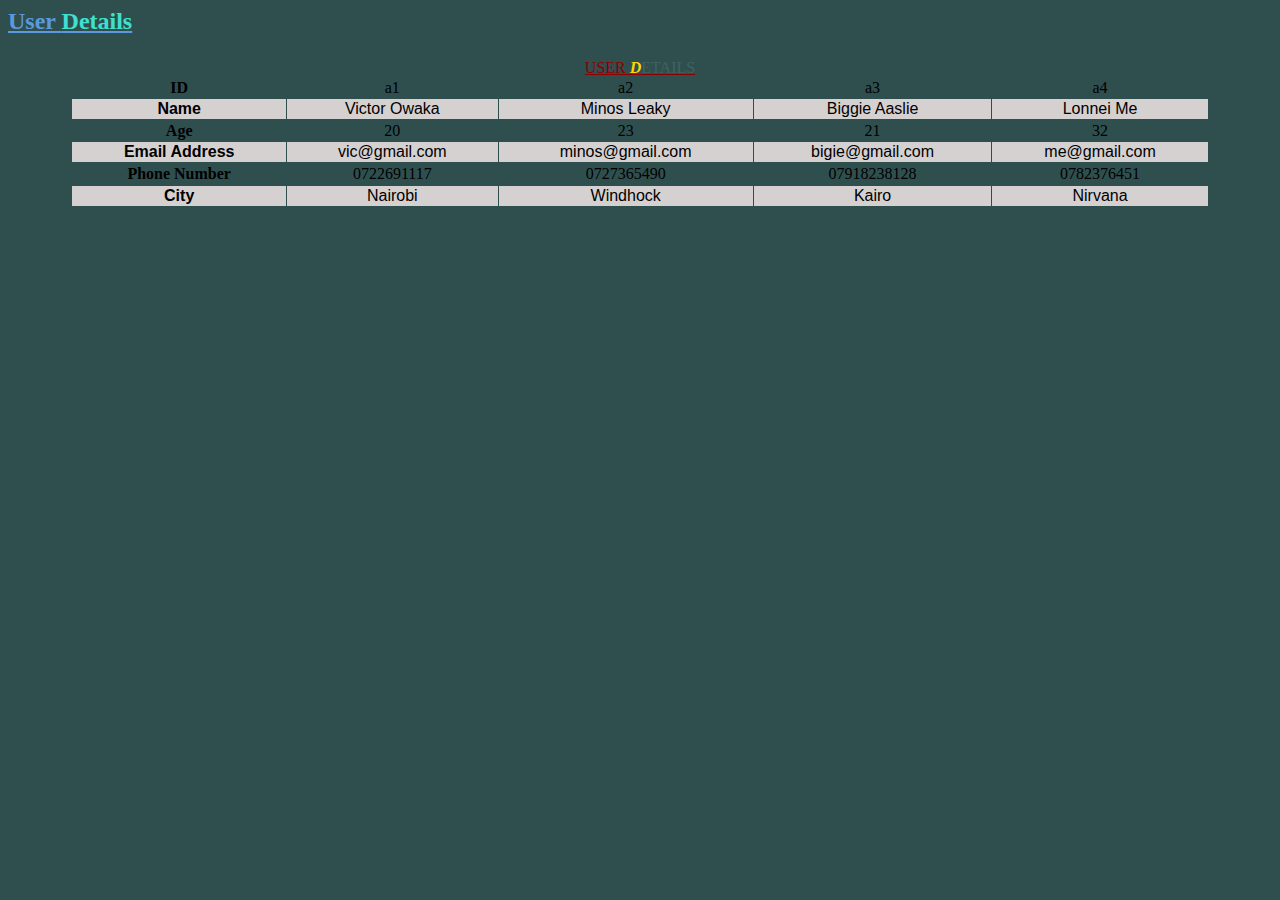
==== my_html_class_pracs.html @ 4b2537f0 "first commit" ====
<DOCTYPE html> 
    <html lang="en">
        <head>
            <title>Hello Vicci</title>
            <link rel="stylesheet" href="./html_class_pracs.css">
        </head>
        <body >  
            <form action="">
                <h2><p align="left" style="color: rgba(96, 161, 236, 0.918);"><ins>User <span id="span2">Details</span></ins></p><h2>
                    <table align="center" width="90%" height="100" border="0">
                        <caption style="color: darkred;"><ins>USER <span id="span3"><span id="span4">D</span>ETAILS</ins></caption>
                    <link rel="stylesheet" href="./my_css.css">
                    <tr>
                        <th>ID</th>
                        <td >a1</td>
                        <td>a2</td>
                        <td>a3</td>
                        <td>a4</td>
                    <tr>
                        <th id="td1">Name</th>
                        <td id="td1">Victor Owaka</td>
                        <td id="td1">Minos Leaky</td>
                        <td id="td1">Biggie Aaslie</td> 
                        <td id="td1">Lonnei Me</td>
                    <tr>
                    <tr>
                        <th>Age</th>
                        <td>20</td>
                        <td>23</td>
                        <td>21</td>
                        <td>32</td>
                    </tr>
                    <tr>
                        <th id="td1">Email Address</th>
                        <td id="td1">vic@gmail.com</td>
                        <td id="td1">minos@gmail.com</td>
                        <td id="td1">bigie@gmail.com </td>
                        <td id="td1">me@gmail.com</td>
                    <tr>
                    <tr>
                        <th>Phone Number</th>
                        <td>0722691117</td>
                        <td>0727365490</td>
                        <td>07918238128</td>
                        <td>0782376451</td>
                    <tr>
                    <tr>
                        <th id="td1">City</th>
                        <td id="td1">Nairobi</td>
                        <td id="td1">Windhock</td>
                        <td id="td1">Kairo </td>
                        <td id="td1">Nirvana</td>
                    </tr>
                </table>
                </form>
        </body>
    </html>
---- html_class_pracs.css ----
body{background-color: darkslategray;background-image: url(./wallhaven-586266.2017-12-27.09-09-37.jpg);background-position-x: 10%;background-position-y: 5%; background-blend-mode: overlay;}
table,tr,td{border-spacing: 1pt;border-bottom: 10pt;text-align: center;}
#td1{background-color: rgb(214, 209, 209);font-family: Verdana, Geneva, Tahoma, sans-serif;}
th{font-family: cursive;}
#span2{color: turquoise;}
#span3{color: rgb(63, 97, 97);}
#span4{color: gold;font-weight: 900;font-style: italic;font-family: Cambria, Cochin, Georgia, Times, 'Times New Roman', serif;}
#ins2{color: turquoise;}
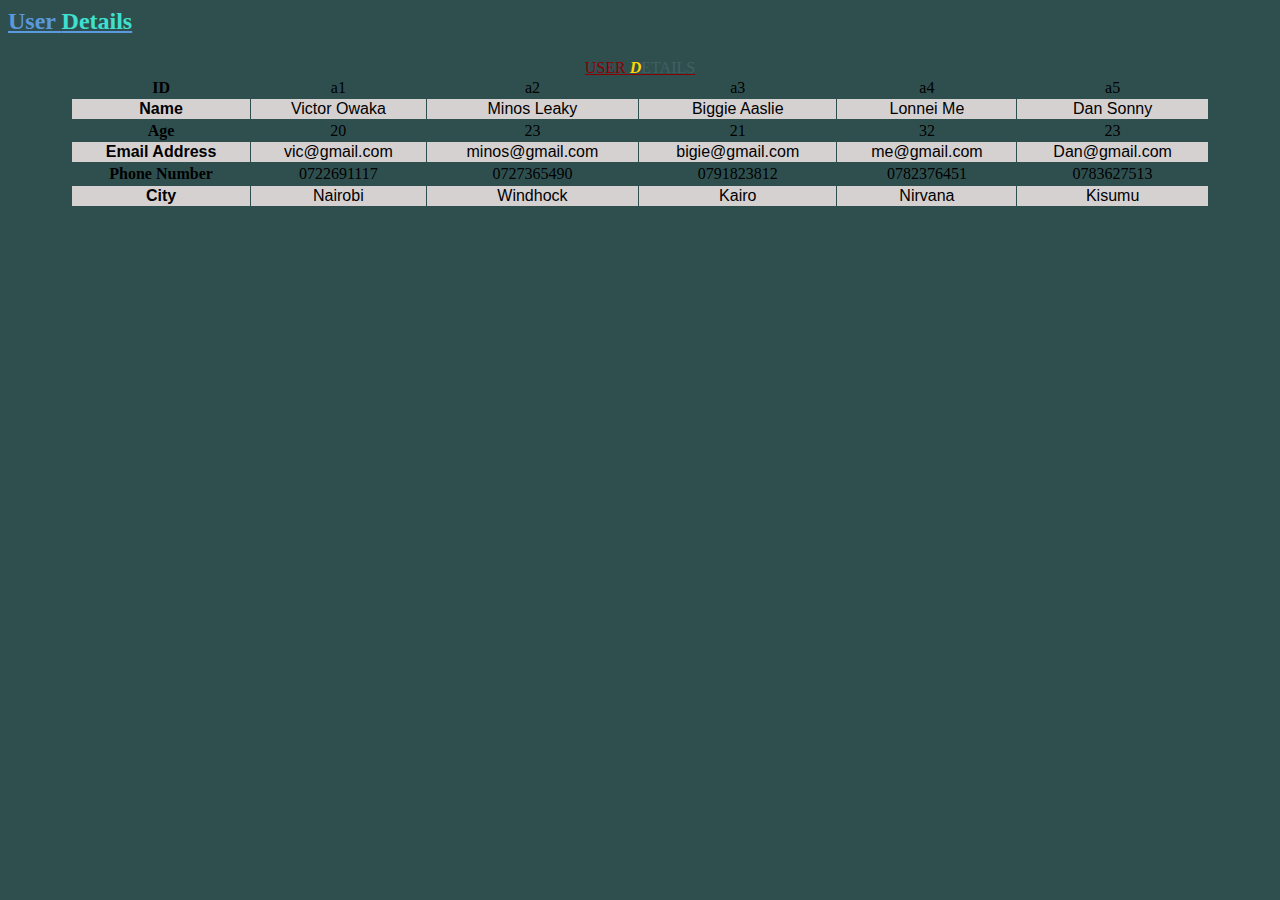
==== commit ac16b4a1: "codes" ====
--- a/my_html_class_pracs.html
+++ b/my_html_class_pracs.html
@@ -12,16 +12,18 @@
                     <link rel="stylesheet" href="./my_css.css">
                     <tr>
                         <th>ID</th>
-                        <td >a1</td>
+                        <td>a1</td>
                         <td>a2</td>
                         <td>a3</td>
                         <td>a4</td>
+                        <td>a5</td>
                     <tr>
                         <th id="td1">Name</th>
                         <td id="td1">Victor Owaka</td>
                         <td id="td1">Minos Leaky</td>
                         <td id="td1">Biggie Aaslie</td> 
                         <td id="td1">Lonnei Me</td>
+                        <td id="td1">Dan Sonny</td>
                     <tr>
                     <tr>
                         <th>Age</th>
@@ -29,6 +31,7 @@
                         <td>23</td>
                         <td>21</td>
                         <td>32</td>
+                        <td>23</td>
                     </tr>
                     <tr>
                         <th id="td1">Email Address</th>
@@ -36,13 +39,15 @@
                         <td id="td1">minos@gmail.com</td>
                         <td id="td1">bigie@gmail.com </td>
                         <td id="td1">me@gmail.com</td>
+                        <td id="td1">Dan@gmail.com</td>
                     <tr>
                     <tr>
                         <th>Phone Number</th>
                         <td>0722691117</td>
                         <td>0727365490</td>
-                        <td>07918238128</td>
+                        <td>0791823812</td>
                         <td>0782376451</td>
+                        <td>0783627513</td>
                     <tr>
                     <tr>
                         <th id="td1">City</th>
@@ -50,6 +55,7 @@
                         <td id="td1">Windhock</td>
                         <td id="td1">Kairo </td>
                         <td id="td1">Nirvana</td>
+                        <td id="td1">Kisumu</td>
                     </tr>
                 </table>
                 </form>
--- a/html_class_pracs.css
+++ b/html_class_pracs.css
@@ -1,4 +1,4 @@
-body{background-color: darkslategray;background-image: url(./wallhaven-586266.2017-12-27.09-09-37.jpg);background-position-x: 10%;background-position-y: 5%; background-blend-mode: overlay;}
+body{background-color: darkslategray;background-image: url(/images/wallhaven-586266.2017-12-27.09-09-37.jpg);background-position-x: 10%;background-position-y: 5%; background-blend-mode: overlay;}
 table,tr,td{border-spacing: 1pt;border-bottom: 10pt;text-align: center;}
 #td1{background-color: rgb(214, 209, 209);font-family: Verdana, Geneva, Tahoma, sans-serif;}
 th{font-family: cursive;}
